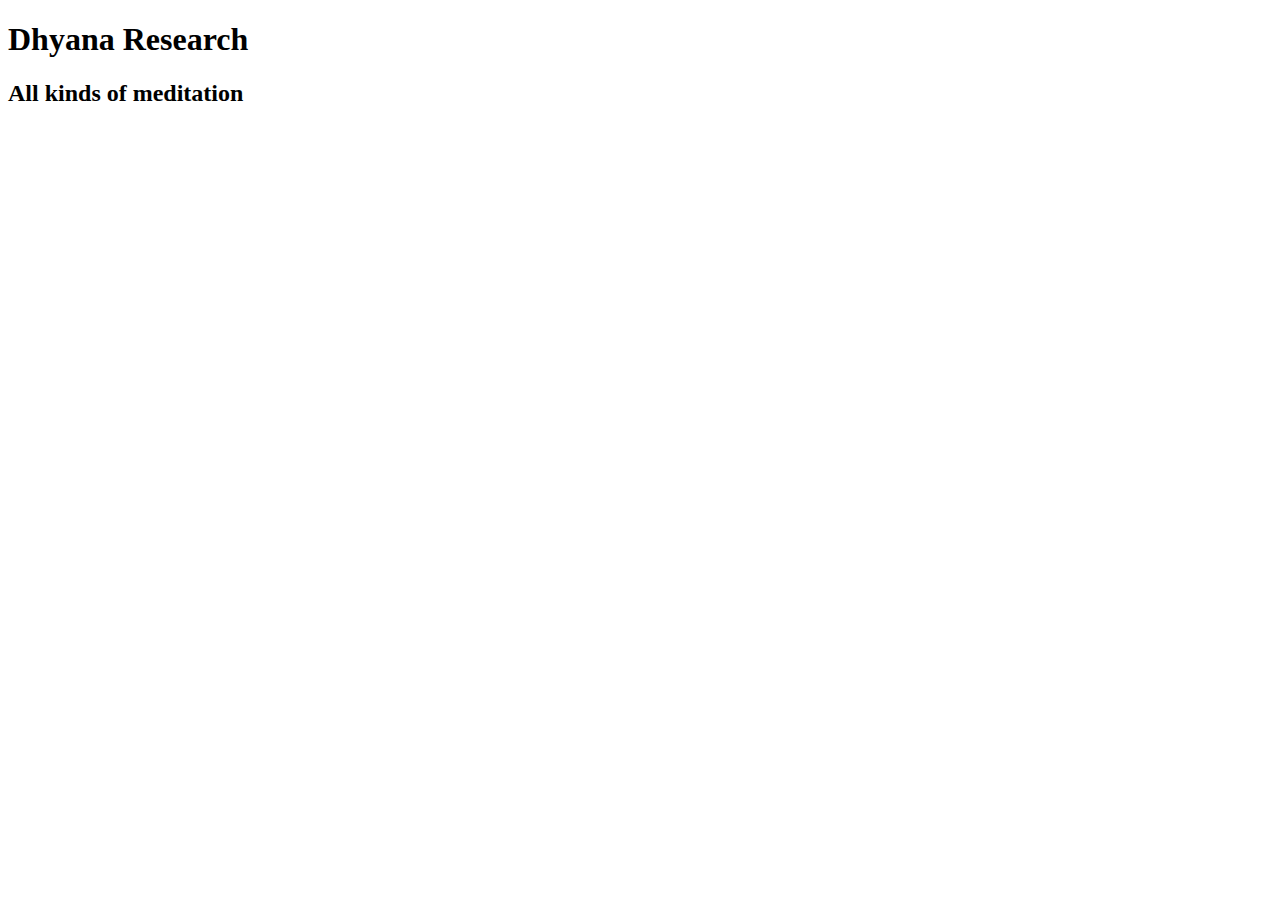
==== index.html @ 745373b6 "changed title (bug fix)" ====
<!DOCTYPE html>
<html lang="en">
<head>
    <source src="css/trial.css" type="text/css">
    <meta charset="UTF-8">
    <meta name="viewport" content="width=device-width, initial-scale=1.0">
    <meta http-equiv="X-UA-Compatible" content="ie=edge">
    <title>Trial</title>
</html>
<body>
    <h1>Dhyana Research</h1>
    <h2>All kinds of meditation</h2>
</body>
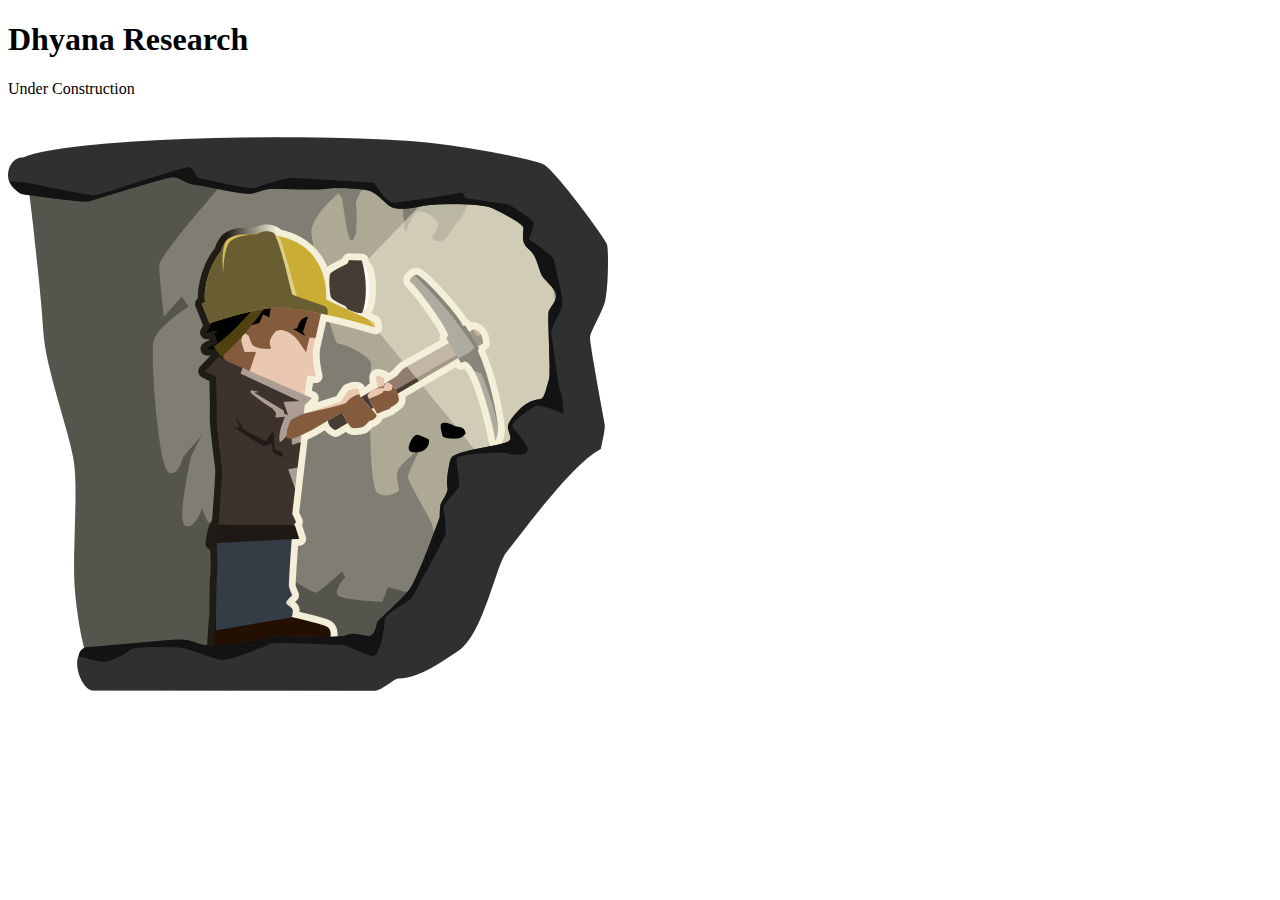
==== commit f4154054: "construction label" ====
--- a/index.html
+++ b/index.html
@@ -9,5 +9,8 @@
 </html>
 <body>
     <h1>Dhyana Research</h1>
-    <h2>All kinds of meditation</h2>
+    <span>
+        <p>Under Construction</p>
+        <img src="images/miner.png" alt="underconstruction">
+    </span>
 </body>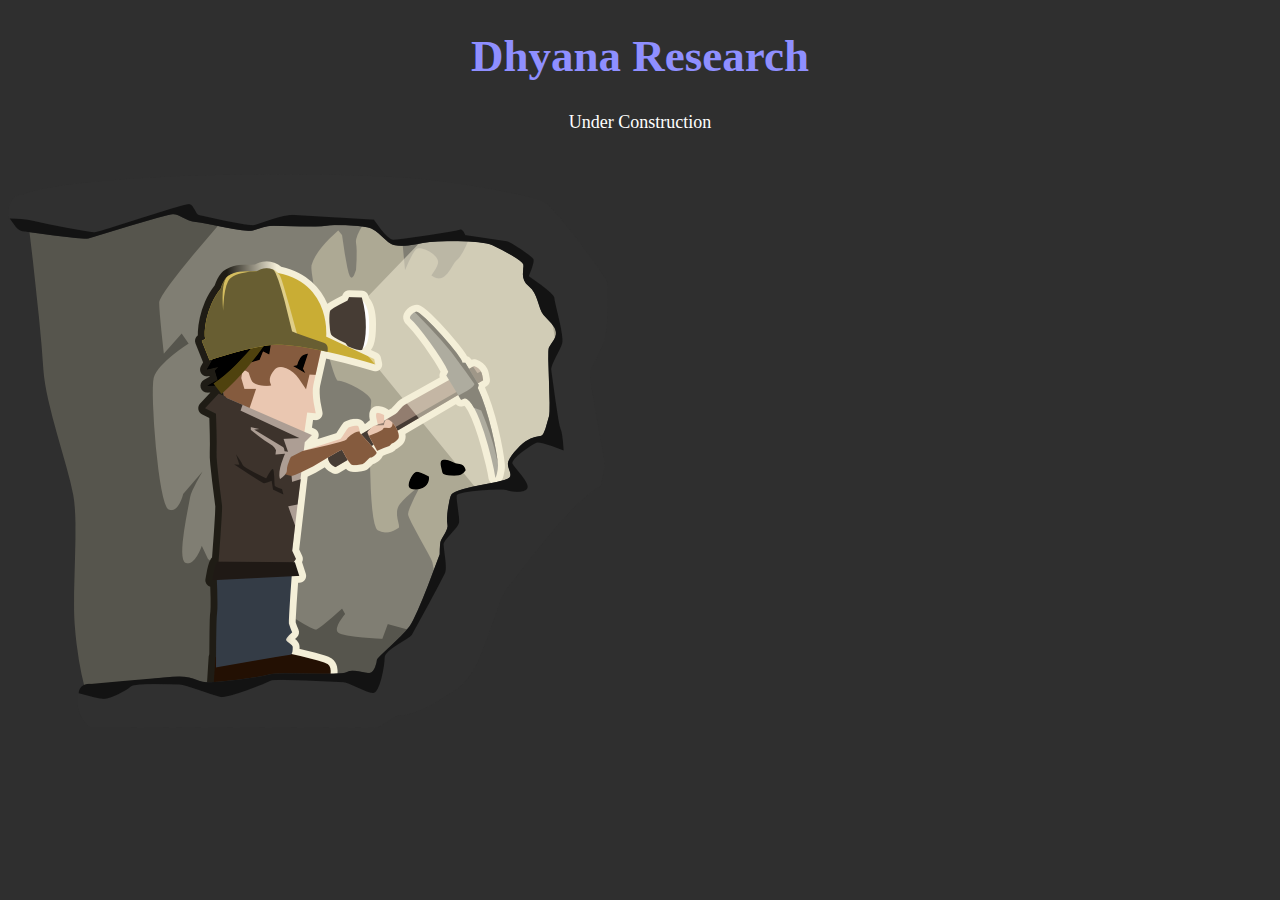
==== commit bc5cbc60: "miner edit" ====
--- a/index.html
+++ b/index.html
@@ -1,7 +1,7 @@
 <!DOCTYPE html>
 <html lang="en">
 <head>
-    <source src="css/trial.css" type="text/css">
+    <link rel="stylesheet"  href="css/trial.css">
     <meta charset="UTF-8">
     <meta name="viewport" content="width=device-width, initial-scale=1.0">
     <meta http-equiv="X-UA-Compatible" content="ie=edge">
--- a/css/trial.css
+++ b/css/trial.css
@@ -0,0 +1,20 @@
+body {
+    background-color: #2f2f2f;
+}
+h1 {
+    text-align: center;
+    color: rgb(143, 143, 255);
+    font-size: 5vh;
+}
+
+h2 {
+    text-align: center;
+    color: lightblue;
+    font-size: 3vh;
+}
+
+p {
+    text-align: center;
+    color: rgb(255, 255, 255);
+    font-size: 2vh;
+}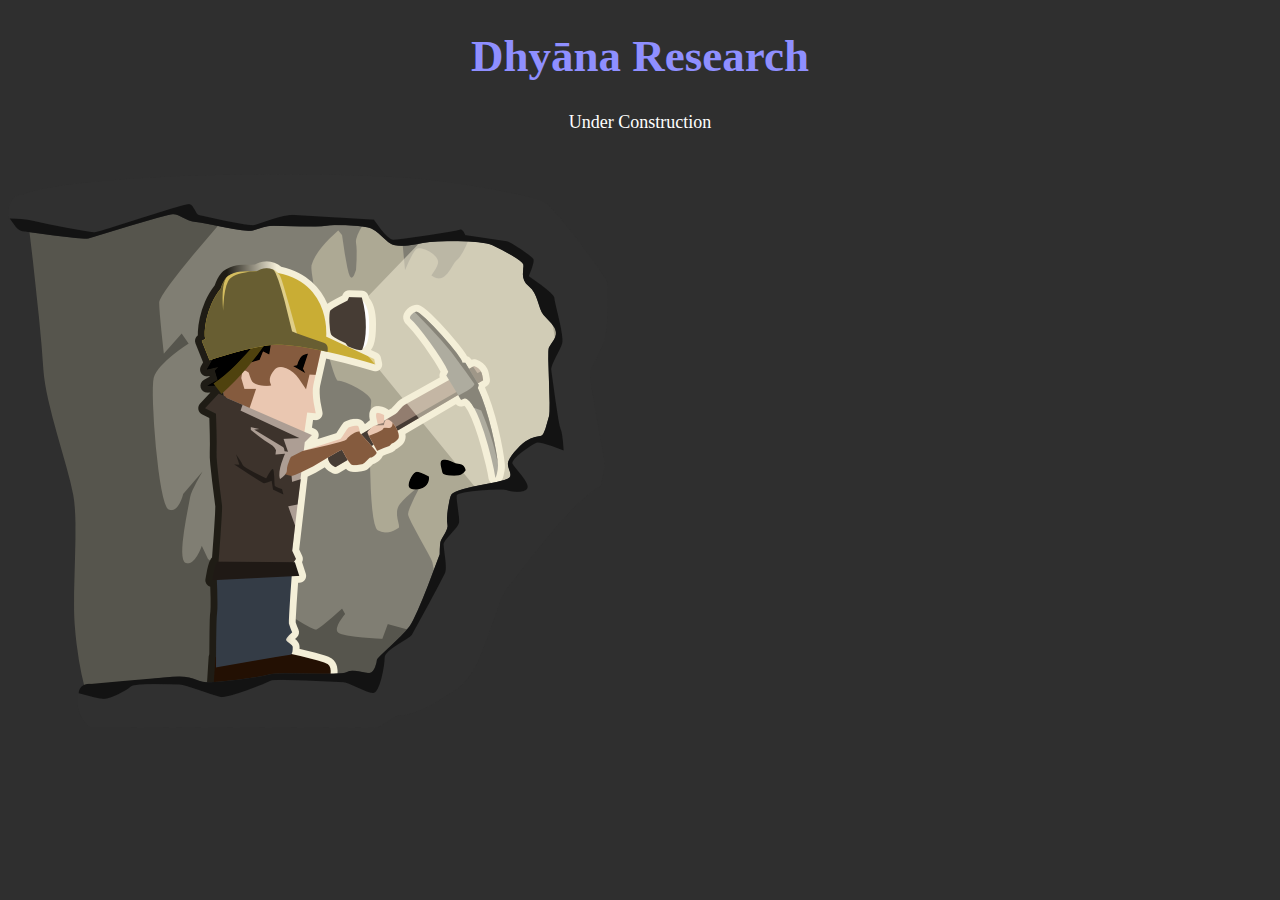
==== commit c74b9f32: "title fix" ====
--- a/index.html
+++ b/index.html
@@ -8,7 +8,7 @@
     <title>Trial</title>
 </html>
 <body>
-    <h1>Dhyana Research</h1>
+    <h1>Dhyāna Research</h1>
     <span>
         <p>Under Construction</p>
         <img src="images/miner.png" alt="underconstruction">
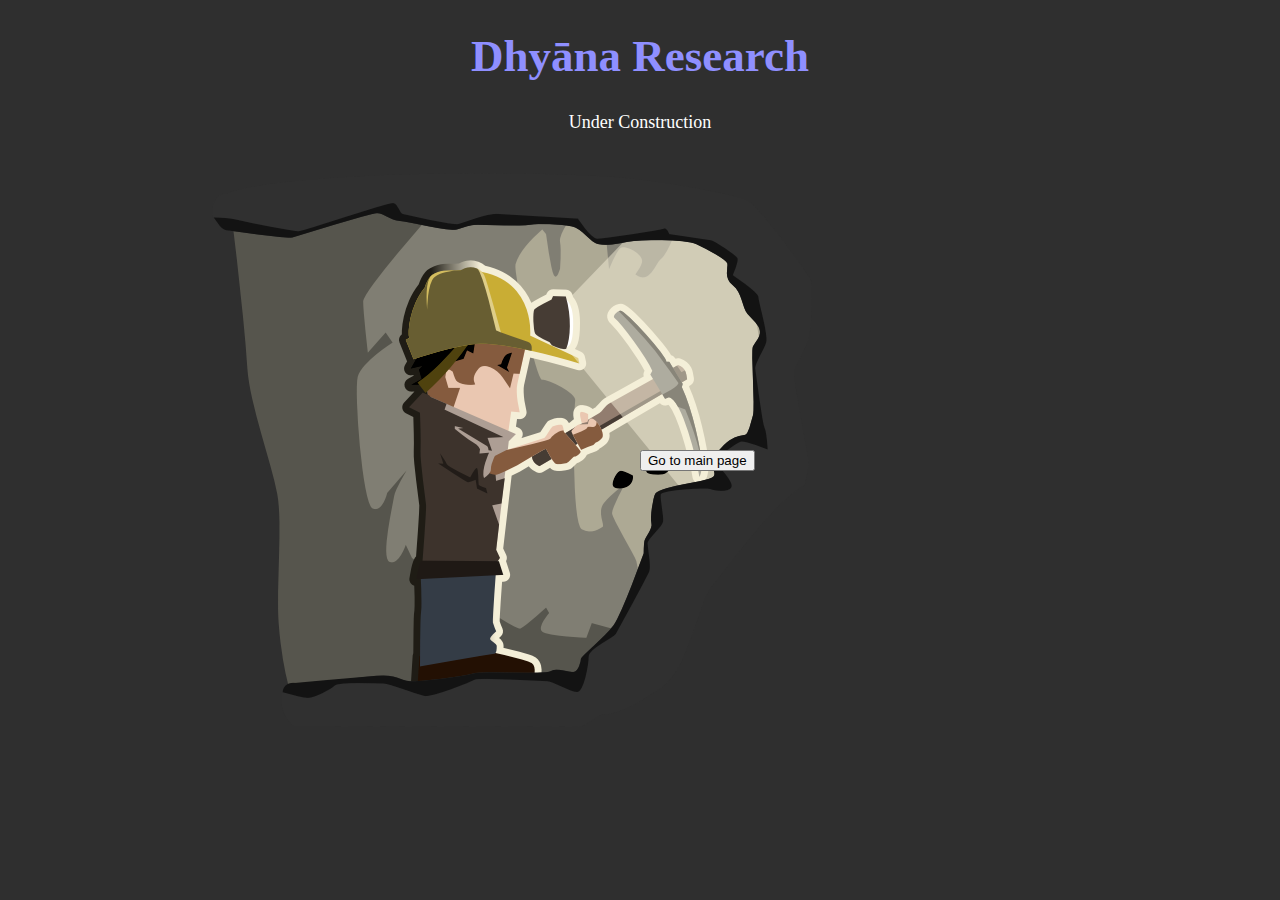
==== commit 27a09bf0: "added switch button" ====
--- a/index.html
+++ b/index.html
@@ -11,6 +11,7 @@
     <h1>Dhyāna Research</h1>
     <span>
         <p>Under Construction</p>
-        <img src="images/miner.png" alt="underconstruction">
+        <img src="images/miner.png" alt="underconstruction" class="const-image">
     </span>
+    <button class="page-button">Go to main page</button>
 </body>--- a/css/trial.css
+++ b/css/trial.css
@@ -17,4 +17,17 @@
     text-align: center;
     color: rgb(255, 255, 255);
     font-size: 2vh;
+}
+
+.const-image {
+    position: absolute;
+    left: 40%;
+    top: 50%;
+    transform: translate(-50%,-50%);
+}
+
+.page-button {
+    position: absolute;
+    left: 50%;
+    top: 50%;
 }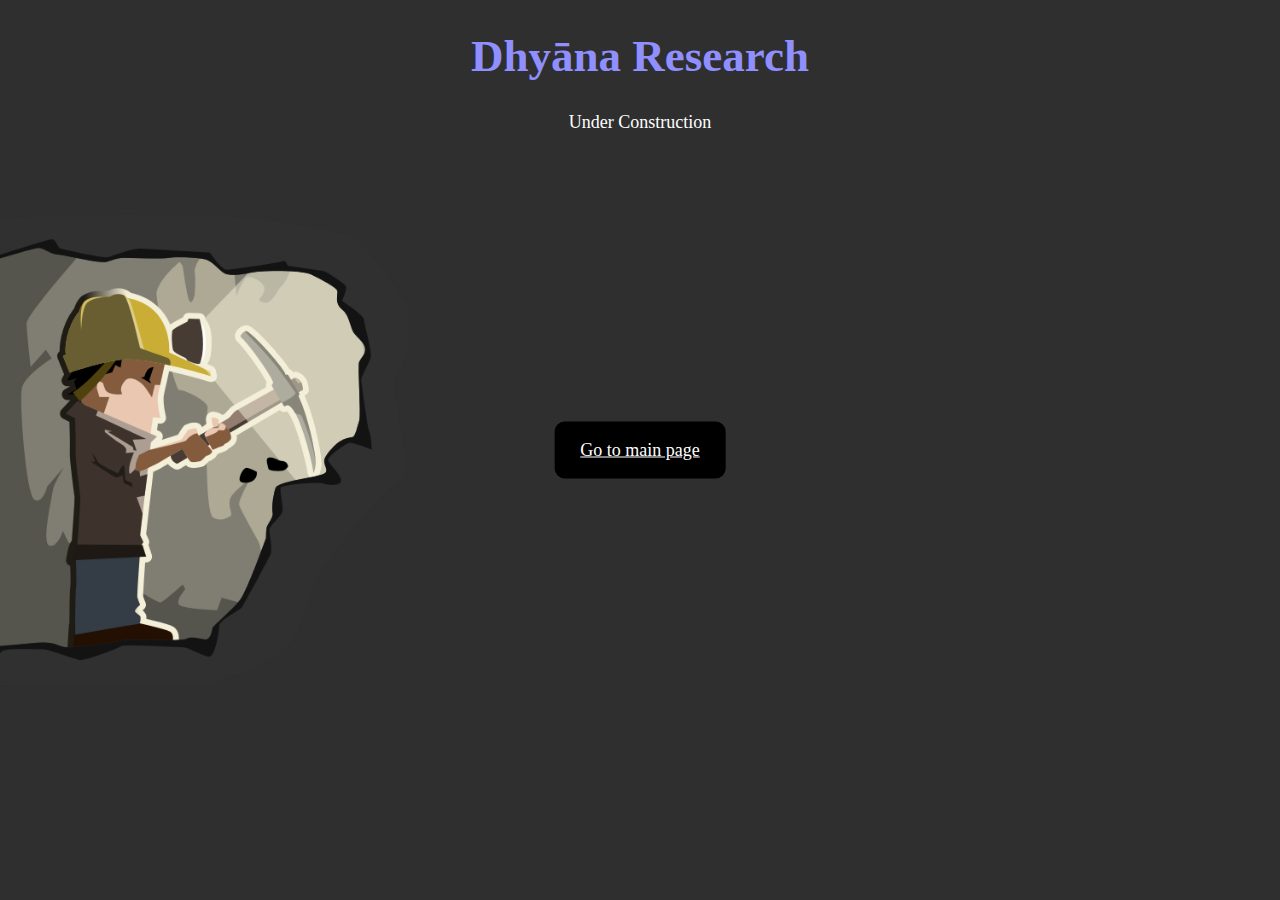
==== commit 0210c645: "add home page w/ video" ====
--- a/index.html
+++ b/index.html
@@ -11,7 +11,7 @@
     <h1>Dhyāna Research</h1>
     <span>
         <p>Under Construction</p>
-        <img src="images/miner.png" alt="underconstruction" class="const-image">
+        <img src="media/miner.png" alt="underconstruction" class="const-image">
     </span>
-    <button class="page-button">Go to main page</button>
+    <a class="page-button" href="home.html">Go to main page</button>
 </body>--- a/css/trial.css
+++ b/css/trial.css
@@ -20,14 +20,29 @@
 }
 
 .const-image {
+    width:40vw;
     position: absolute;
-    left: 40%;
+    left: 0%;
+    top: 50%;
+    transform: translate(-20%,-50%);
+}
+
+.page-button {
+    outline: none;
+    padding: 2vh 2vw;
+    font-size: 2vh;
+    position: absolute;
+    color: white;
+    background-color: black;
+    transition: background-color 500ms, font-size 500ms;
+    border-radius: 10px;
+    border-width: 0;
+    left: 50%;
     top: 50%;
     transform: translate(-50%,-50%);
 }
-
-.page-button {
-    position: absolute;
-    left: 50%;
-    top: 50%;
+.page-button:hover {
+    background-color: rgb(30,30,30);
+    font-size: 200%;
+    transition: background-color 200ms, font-size 200ms;
 }